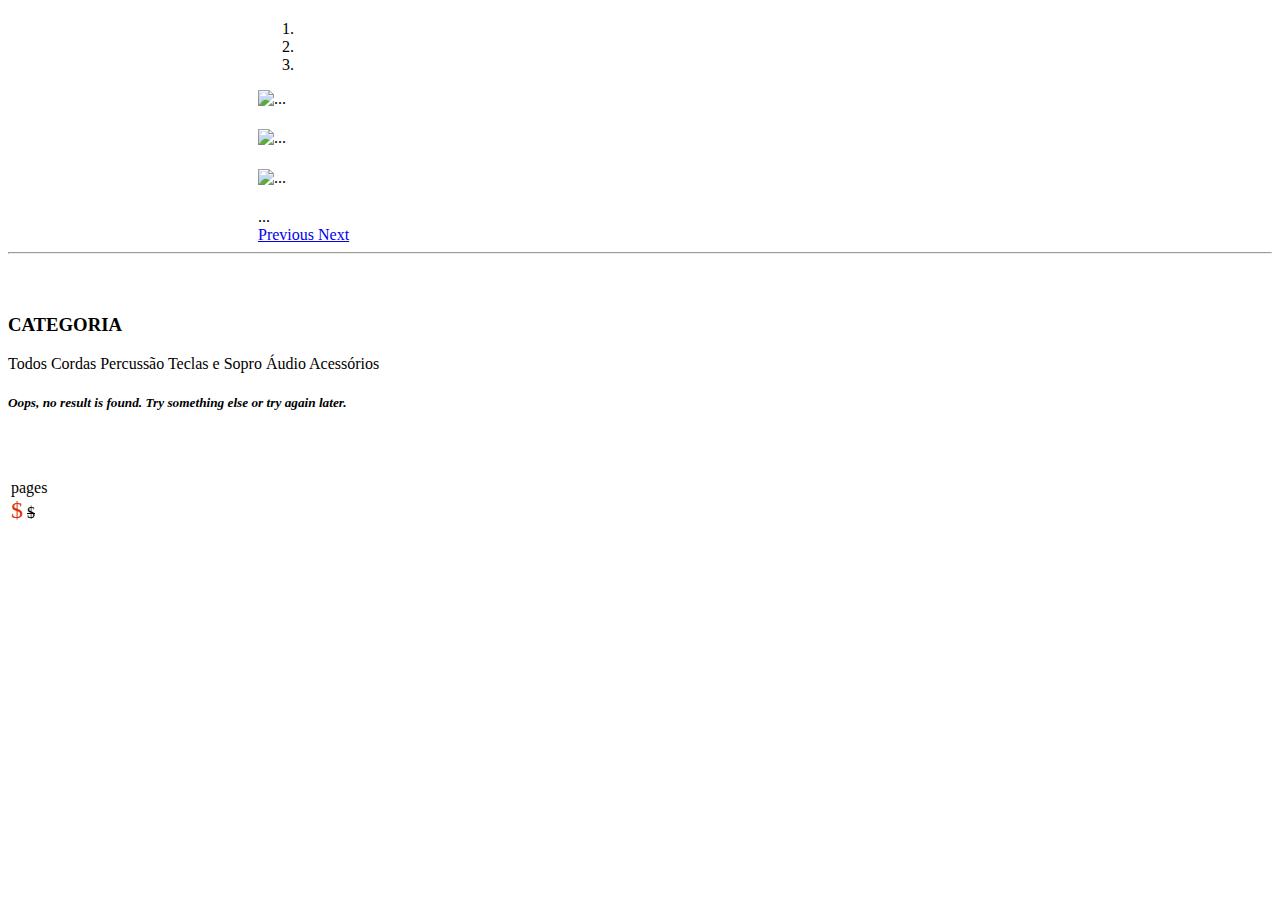
==== src/main/resources/templates/index.html @ 8180e8d1 "Mudanças front" ====
<!DOCTYPE html>
<html lang="en" xmlns:th="http://www.w3.org/1000/xhtml">
  <head th:replace="common/header :: common-header" />
  <body>
    <div th:replace="common/header :: navbar" />
    <div class="container">
      <div class="row banner">
        <!-- carousel -->
        <div class="col-xs-8" style="margin-left: 250px;" >
          <div class="panel panel-default" style="margin-top: 20px;">
            <div class="panel-body">
              <div id="carousel-example-generic" class="carousel slide"
                data-ride="carousel">
                <!-- Indicators -->
                <ol class="carousel-indicators">
                  <li data-target="#carousel-example-generic" data-slide-to="0"
                    class="active"></li>
                  <li data-target="#carousel-example-generic" data-slide-to="1"></li>
                  <li data-target="#carousel-example-generic" data-slide-to="2"></li>
                </ol>
                <!-- Wrapper for slides -->
                <div class="carousel-inner" role="listbox">
                  <div class="item active">
                    <img
                      src="https://images.reverb.com/image/upload/s--wsP4GYHV--/a_exif,c_limit,e_unsharp_mask:80,f_auto,fl_progressive,g_south,h_1600,q_80,w_1600/v1476310552/oo0eawkrqg9hf93uxbsp.jpg"
                      alt="..." />
                    <div class="carousel-caption">
                      <h4></h4>
                      <p>
                      </p>
                    </div>
                  </div>
                  <div class="item">
                    <img
                      src="https://i.pinimg.com/originals/53/2b/7e/532b7ed14dbb99852f8bff402bbc9504.jpg"
                      alt="..." />
                    <div class="carousel-caption">
                      <h4></h4>
                      <p>
                      </p>
                    </div>
                  </div>
                  <div class="item">
                    <img
                      src="https://www.artistudy.com/files/attach/images/14902/513/002/d18872f9c5b93ad1589427c2e63fe616.jpg"
                      alt="..." />
                    <div class="carousel-caption">
                      <h4></h4>
                      <p>
                      </p>
                    </div>
                  </div>
                  ...
                </div>
                <!-- Controls -->
                <a class="left carousel-control" href="#carousel-example-generic"
                  role="button" data-slide="prev"> <span
                  class="glyphicon glyphicon-chevron-left" aria-hidden="true"></span>
                <span class="sr-only">Previous</span>
                </a> <a class="right carousel-control"
                  href="#carousel-example-generic" role="button" data-slide="next">
                <span class="glyphicon glyphicon-chevron-right"
                  aria-hidden="true"></span> <span class="sr-only">Next</span>
                </a>
              </div>
            </div>
          </div>
        </div>
       
      </div>
      <hr />
      <div class="row">
        <div class="row" style="margin-top: 60px;">
          <div class="col-xs-3">
            <h3><label for="category">CATEGORIA</label></h3>
            <div class="list-group" id="category">
              <a th:href="@{/bookshelf(category='all')}" th:classappend="${activeAll}? 'active'" class="list-group-item">Todos</a>
              <a th:href="@{/searchByCategory(category='Management')}" th:classappend="${activeManagement}? 'active'" class="list-group-item">Cordas</a>
              <a th:href="@{/searchByCategory(category='Fiction')}" th:classappend="${activeFiction}? 'active'" class="list-group-item">Percussão</a>
              <a th:href="@{/searchByCategory(category='Engineering')}" th:classappend="${activeEngineering}? 'active'" class="list-group-item">Teclas e Sopro</a>
              <a th:href="@{/searchByCategory(category='Programming')}" th:classappend="${activeProgramming}? 'active'" class="list-group-item">Áudio</a>
              <a th:href="@{/searchByCategory(category='Arts &amp; Literature')}" th:classappend="${activeArtsLiterature}? 'active'" class="list-group-item">Acessórios</a>
            </div>
          </div>
          <div class="col-xs-9">
            <div th:if="${emptyList}">
              <h5 style="font-style: italic;">Oops, no result is found. Try
                something else or try again later.
              </h5>
            </div>
            <table border="0" id="bookList">
              <thead>
                <tr>
                  <th></th>
                </tr>
              </thead>
              <tbody>
                <tr class="book-item" data-th-each="book : ${bookList}" >
                  <td>
                    <div th:if="${book != null}">
                      <div class="row" style="margin-bottom: 50px;">
                        <div class="col-xs-3">
                          <a th:href="@{/bookDetail?id=}+${book.id}"><img 
                            class="img-responsive shelf-book"
                            th:src="#{adminPath}+@{/image/book/}+${book.id}+'.png'" /></a>
                        </div>
                        <div class="col-xs-9" >
                          <a th:href="@{/bookDetail?id=}+${book.id}">
                            <h4
                              th:text="${book.title}"></h4>
                          </a>
                          <span
                            th:text="${book.publicationDate}"></span>
                          <p th:text="${book.author}"></p>
                          <a th:href="@{/bookDetail?id=}+${book.id}"><span
                            th:text="${#strings.capitalize(book.format)}"></span></a> <span
                            th:text="${book.numberOfPages}"><span> pages</span></span><br />
                          <a th:href="@{/bookDetail?id=}+${book.id}"><span
                            style="font-size: x-large; color: #db3208;">$<span
                            th:text="${#numbers.formatDecimal(book.ourPrice, 0 , 'COMMA', 2, 'POINT')}"></span></span></a>
                          <span style="text-decoration: line-through;">$<span
                            th:text="${#numbers.formatDecimal(book.listPrice, 0 , 'COMMA', 2, 'POINT')}"></span></span>
                          <p th:utext="${#strings.abbreviate(book.description, 1000)}"></p>
                        </div>
                      </div>
                    </div>
                  </td>
                </tr>
              </tbody>
            </table>
          </div>
        </div>
      </div>
      <div class="row">
      </div>
    </div>
    <!-- end of container -->
    <div th:replace="common/header :: footer"/>
    <div th:replace="common/header :: body-bottom-scripts" />
  </body>
</html>
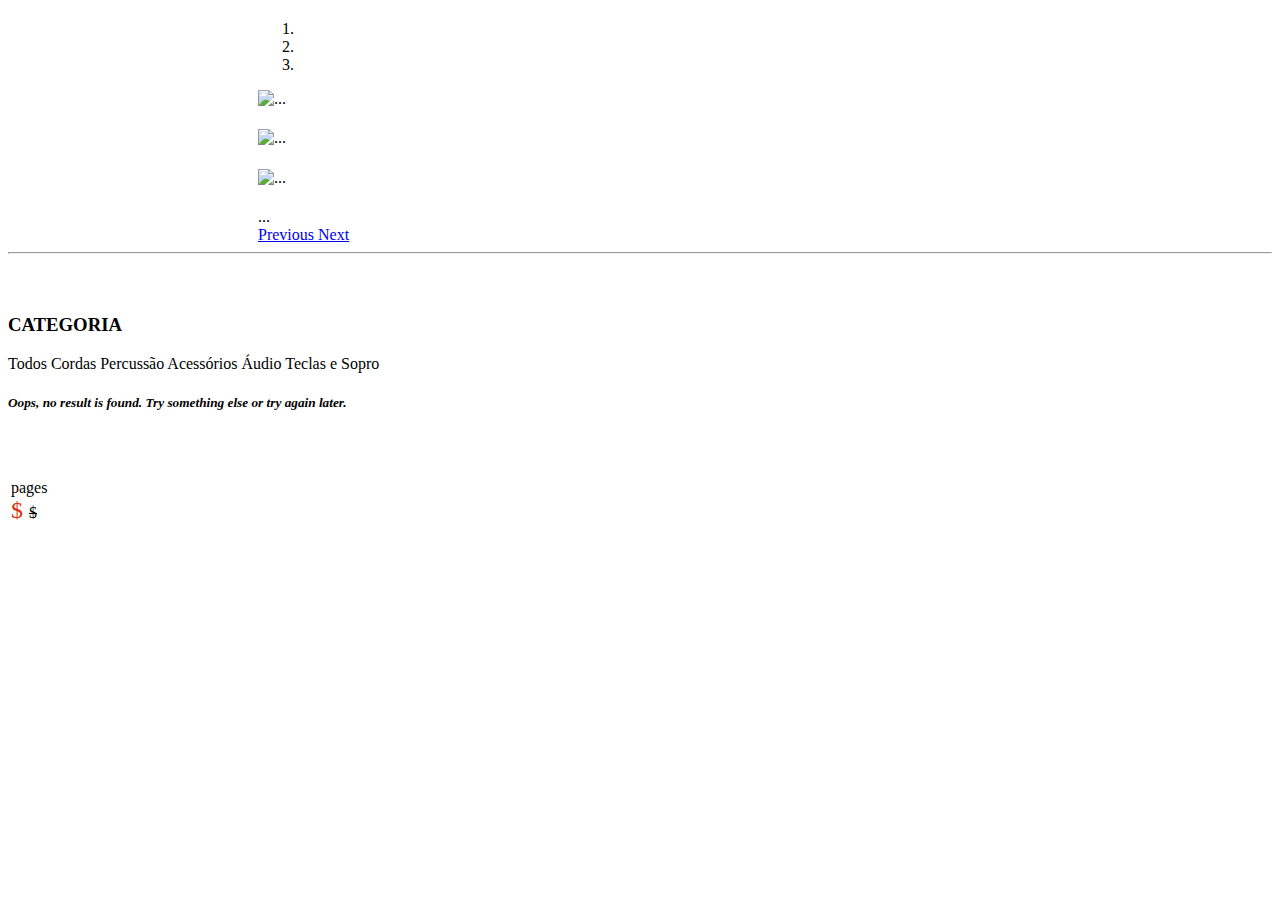
==== commit 7f7ecb1d: "Configurado tela Index para mostra produtos" ====
--- a/src/main/resources/templates/index.html
+++ b/src/main/resources/templates/index.html
@@ -1,141 +1,184 @@
 <!DOCTYPE html>
 <html lang="en" xmlns:th="http://www.w3.org/1000/xhtml">
-  <head th:replace="common/header :: common-header" />
-  <body>
-    <div th:replace="common/header :: navbar" />
-    <div class="container">
-      <div class="row banner">
-        <!-- carousel -->
-        <div class="col-xs-8" style="margin-left: 250px;" >
-          <div class="panel panel-default" style="margin-top: 20px;">
-            <div class="panel-body">
-              <div id="carousel-example-generic" class="carousel slide"
-                data-ride="carousel">
-                <!-- Indicators -->
-                <ol class="carousel-indicators">
-                  <li data-target="#carousel-example-generic" data-slide-to="0"
-                    class="active"></li>
-                  <li data-target="#carousel-example-generic" data-slide-to="1"></li>
-                  <li data-target="#carousel-example-generic" data-slide-to="2"></li>
-                </ol>
-                <!-- Wrapper for slides -->
-                <div class="carousel-inner" role="listbox">
-                  <div class="item active">
-                    <img
-                      src="https://images.reverb.com/image/upload/s--wsP4GYHV--/a_exif,c_limit,e_unsharp_mask:80,f_auto,fl_progressive,g_south,h_1600,q_80,w_1600/v1476310552/oo0eawkrqg9hf93uxbsp.jpg"
-                      alt="..." />
-                    <div class="carousel-caption">
-                      <h4></h4>
-                      <p>
-                      </p>
+    <head th:replace="common/header :: common-header" />
+    <body>
+        <div th:replace="common/header :: navbar" />
+        <div class="container">
+            <div class="row banner">
+                <!-- carousel -->
+                <div class="col-xs-8" style="margin-left: 250px;" >
+                    <div class="panel panel-default" style="margin-top: 20px;">
+                        <div class="panel-body">
+                            <div id="carousel-example-generic" class="carousel slide"
+                                 data-ride="carousel">
+                                <!-- Indicators -->
+                                <ol class="carousel-indicators">
+                                    <li data-target="#carousel-example-generic" data-slide-to="0"
+                                        class="active"></li>
+                                    <li data-target="#carousel-example-generic" data-slide-to="1"></li>
+                                    <li data-target="#carousel-example-generic" data-slide-to="2"></li>
+                                </ol>
+                                <!-- Wrapper for slides -->
+                                <div class="carousel-inner" role="listbox">
+                                    <div class="item active">
+                                        <img
+                                            src="https://images.reverb.com/image/upload/s--wsP4GYHV--/a_exif,c_limit,e_unsharp_mask:80,f_auto,fl_progressive,g_south,h_1600,q_80,w_1600/v1476310552/oo0eawkrqg9hf93uxbsp.jpg"
+                                            alt="..." />
+                                        <div class="carousel-caption">
+                                            <h4></h4>
+                                            <p>
+                                            </p>
+                                        </div>
+                                    </div>
+                                    <div class="item">
+                                        <img
+                                            src="https://i.pinimg.com/originals/53/2b/7e/532b7ed14dbb99852f8bff402bbc9504.jpg"
+                                            alt="..." />
+                                        <div class="carousel-caption">
+                                            <h4></h4>
+                                            <p>
+                                            </p>
+                                        </div>
+                                    </div>
+                                    <div class="item">
+                                        <img
+                                            src="https://www.artistudy.com/files/attach/images/14902/513/002/d18872f9c5b93ad1589427c2e63fe616.jpg"
+                                            alt="..." />
+                                        <div class="carousel-caption">
+                                            <h4></h4>
+                                            <p>
+                                            </p>
+                                        </div>
+                                    </div>
+                                    ...
+                                </div>
+                                <!-- Controls -->
+                                <a class="left carousel-control" href="#carousel-example-generic"
+                                   role="button" data-slide="prev"> <span
+                                        class="glyphicon glyphicon-chevron-left" aria-hidden="true"></span>
+                                    <span class="sr-only">Previous</span>
+                                </a> <a class="right carousel-control"
+                                        href="#carousel-example-generic" role="button" data-slide="next">
+                                    <span class="glyphicon glyphicon-chevron-right"
+                                          aria-hidden="true"></span> <span class="sr-only">Next</span>
+                                </a>
+                            </div>
+                        </div>
                     </div>
-                  </div>
-                  <div class="item">
-                    <img
-                      src="https://i.pinimg.com/originals/53/2b/7e/532b7ed14dbb99852f8bff402bbc9504.jpg"
-                      alt="..." />
-                    <div class="carousel-caption">
-                      <h4></h4>
-                      <p>
-                      </p>
+                </div>
+
+            </div>
+            <hr />
+            <div class="row">
+                <div class="row" style="margin-top: 60px;">
+                    <div class="col-xs-3">
+                        <h3><label for="category">CATEGORIA</label></h3>
+                        <div class="list-group" id="category">
+                            <a th:href="@{/bookshelf(category='all')}" th:classappend="${activeAll}? 'active'" class="list-group-item">Todos</a>
+                            <a th:href="@{/searchByCategory(category='Management')}" th:classappend="${activeManagement}? 'active'" class="list-group-item">Cordas</a>
+                            <a th:href="@{/searchByCategory(category='Fiction')}" th:classappend="${activeFiction}? 'active'" class="list-group-item">Percussão</a>
+                            <a th:href="@{/searchByCategory(category='Engineering')}" th:classappend="${activeEngineering}? 'active'" class="list-group-item">Acessórios</a>
+                            <a th:href="@{/searchByCategory(category='Programming')}" th:classappend="${activeProgramming}? 'active'" class="list-group-item">Áudio</a>
+                            <a th:href="@{/searchByCategory(category='Arts &amp; Literature')}" th:classappend="${activeArtsLiterature}? 'active'" class="list-group-item">Teclas e Sopro</a>
+                        </div>
                     </div>
-                  </div>
-                  <div class="item">
-                    <img
-                      src="https://www.artistudy.com/files/attach/images/14902/513/002/d18872f9c5b93ad1589427c2e63fe616.jpg"
-                      alt="..." />
-                    <div class="carousel-caption">
-                      <h4></h4>
-                      <p>
-                      </p>
+                    <div class="col-xs-9">
+                        <div th:if="${emptyList}">
+                            <h5 style="font-style: italic;">Oops, no result is found. Try
+                                something else or try again later.
+                            </h5>
+                        </div>
+                        <table border="0" id="produtokLista">
+                            <thead>
+                                <tr>
+                                    <th></th>
+                                </tr>
+                            </thead>
+                            <tbody>
+                                <tr class="book-item" data-th-each="produto : ${produtokLista}" >
+                                    <td>
+                                        <div th:if="${produto != null}">
+                                            <div class="row" style="margin-bottom: 50px;">
+                                                <div class="col-xs-3">
+                                                    <a th:href="@{/bookDetail?id=}+${produto.id}"><img 
+                                                            class="img-responsive shelf-book"
+                                                            th:src="#{adminPath}+@{/image/book/}+${produto.id}+'.png'" /></a>
+                                                </div>
+                                                <div class="col-xs-9" >
+                                                    <a th:href="@{/bookDetail?id=}+${produto.id}">
+                                                        <h4
+                                                            th:text="${produto.title}"></h4>
+                                                    </a>
+                                                    <span th:text="${produto.publicationDate}">
+                                                        
+                                                    </span>
+                                                    
+                                                    <p th:text="${produto.author}">
+                                                        
+                                                    </p>
+                                                    <a th:href="@{/bookDetail?id=}+${produto.id}">
+                                                        
+                                                        <span th:text="${#strings.capitalize(produto.format)}">
+                                                                
+                                                            
+                                                        </span>
+                                                    
+                                                    </a> 
+                                                    
+                                                    <span th:text="${produto.numberOfPages}">
+                                                        
+                                                        <span> pages</span>
+                                                            
+                                                    </span>
+                                                    
+                                                    <br />
+                                                    <a th:href="@{/bookDetail?id=}+${produto.id}">
+                                                        <span style="font-size: x-large; color: #db3208;">$
+                                                            
+                                                            <span th:text="${#numbers.formatDecimal(produto.ourPrice, 0 , 'COMMA', 2, 'POINT')}">
+                                                                                                                                
+                                                            </span></span>
+                                                    </a>
+                                                    
+                                                    <span style="text-decoration: line-through;">$
+                                                        <span th:text="${#numbers.formatDecimal(produto.listPrice, 0 , 'COMMA', 2, 'POINT')}">
+                                                            
+                                                        </span>
+                                                            
+                                                    </span>
+                                                    <p th:utext="${#strings.abbreviate(produto.description, 1000)}"></p>
+                                                </div>
+                                            </div>
+                                        </div>
+                                    </td>
+                                </tr>
+                            </tbody>
+                        </table>
                     </div>
-                  </div>
-                  ...
                 </div>
-                <!-- Controls -->
-                <a class="left carousel-control" href="#carousel-example-generic"
-                  role="button" data-slide="prev"> <span
-                  class="glyphicon glyphicon-chevron-left" aria-hidden="true"></span>
-                <span class="sr-only">Previous</span>
-                </a> <a class="right carousel-control"
-                  href="#carousel-example-generic" role="button" data-slide="next">
-                <span class="glyphicon glyphicon-chevron-right"
-                  aria-hidden="true"></span> <span class="sr-only">Next</span>
-                </a>
-              </div>
             </div>
-          </div>
+            <div class="row">
+            </div>
         </div>
-       
-      </div>
-      <hr />
-      <div class="row">
-        <div class="row" style="margin-top: 60px;">
-          <div class="col-xs-3">
-            <h3><label for="category">CATEGORIA</label></h3>
-            <div class="list-group" id="category">
-              <a th:href="@{/bookshelf(category='all')}" th:classappend="${activeAll}? 'active'" class="list-group-item">Todos</a>
-              <a th:href="@{/searchByCategory(category='Management')}" th:classappend="${activeManagement}? 'active'" class="list-group-item">Cordas</a>
-              <a th:href="@{/searchByCategory(category='Fiction')}" th:classappend="${activeFiction}? 'active'" class="list-group-item">Percussão</a>
-              <a th:href="@{/searchByCategory(category='Engineering')}" th:classappend="${activeEngineering}? 'active'" class="list-group-item">Teclas e Sopro</a>
-              <a th:href="@{/searchByCategory(category='Programming')}" th:classappend="${activeProgramming}? 'active'" class="list-group-item">Áudio</a>
-              <a th:href="@{/searchByCategory(category='Arts &amp; Literature')}" th:classappend="${activeArtsLiterature}? 'active'" class="list-group-item">Acessórios</a>
-            </div>
-          </div>
-          <div class="col-xs-9">
-            <div th:if="${emptyList}">
-              <h5 style="font-style: italic;">Oops, no result is found. Try
-                something else or try again later.
-              </h5>
-            </div>
-            <table border="0" id="bookList">
-              <thead>
-                <tr>
-                  <th></th>
-                </tr>
-              </thead>
-              <tbody>
-                <tr class="book-item" data-th-each="book : ${bookList}" >
-                  <td>
-                    <div th:if="${book != null}">
-                      <div class="row" style="margin-bottom: 50px;">
-                        <div class="col-xs-3">
-                          <a th:href="@{/bookDetail?id=}+${book.id}"><img 
-                            class="img-responsive shelf-book"
-                            th:src="#{adminPath}+@{/image/book/}+${book.id}+'.png'" /></a>
-                        </div>
-                        <div class="col-xs-9" >
-                          <a th:href="@{/bookDetail?id=}+${book.id}">
-                            <h4
-                              th:text="${book.title}"></h4>
-                          </a>
-                          <span
-                            th:text="${book.publicationDate}"></span>
-                          <p th:text="${book.author}"></p>
-                          <a th:href="@{/bookDetail?id=}+${book.id}"><span
-                            th:text="${#strings.capitalize(book.format)}"></span></a> <span
-                            th:text="${book.numberOfPages}"><span> pages</span></span><br />
-                          <a th:href="@{/bookDetail?id=}+${book.id}"><span
-                            style="font-size: x-large; color: #db3208;">$<span
-                            th:text="${#numbers.formatDecimal(book.ourPrice, 0 , 'COMMA', 2, 'POINT')}"></span></span></a>
-                          <span style="text-decoration: line-through;">$<span
-                            th:text="${#numbers.formatDecimal(book.listPrice, 0 , 'COMMA', 2, 'POINT')}"></span></span>
-                          <p th:utext="${#strings.abbreviate(book.description, 1000)}"></p>
-                        </div>
-                      </div>
-                    </div>
-                  </td>
-                </tr>
-              </tbody>
-            </table>
-          </div>
-        </div>
-      </div>
-      <div class="row">
-      </div>
-    </div>
-    <!-- end of container -->
-    <div th:replace="common/header :: footer"/>
-    <div th:replace="common/header :: body-bottom-scripts" />
-  </body>
+        <!-- end of container -->
+        <div th:replace="common/header :: footer"/>
+        <div th:replace="common/header :: body-bottom-scripts" />
+        
+        <script>
+            $(document).ready(function () {
+                $('#produtokLista').DataTable({
+                    "lengthMenu": [[5, 10, 15, 20, -1], [5, 10, 15, 20, "All"]],
+                    "ordering": false,
+                    stateSave: true
+                });
+
+                $("#produtokLista").on('page.dt', function () {
+                    $('html, body').animate({
+                        scrollTop: $('#produtokLista').offset().top
+                    }, 200);
+                });
+            });
+        </script>
+        
+    </body>
 </html>